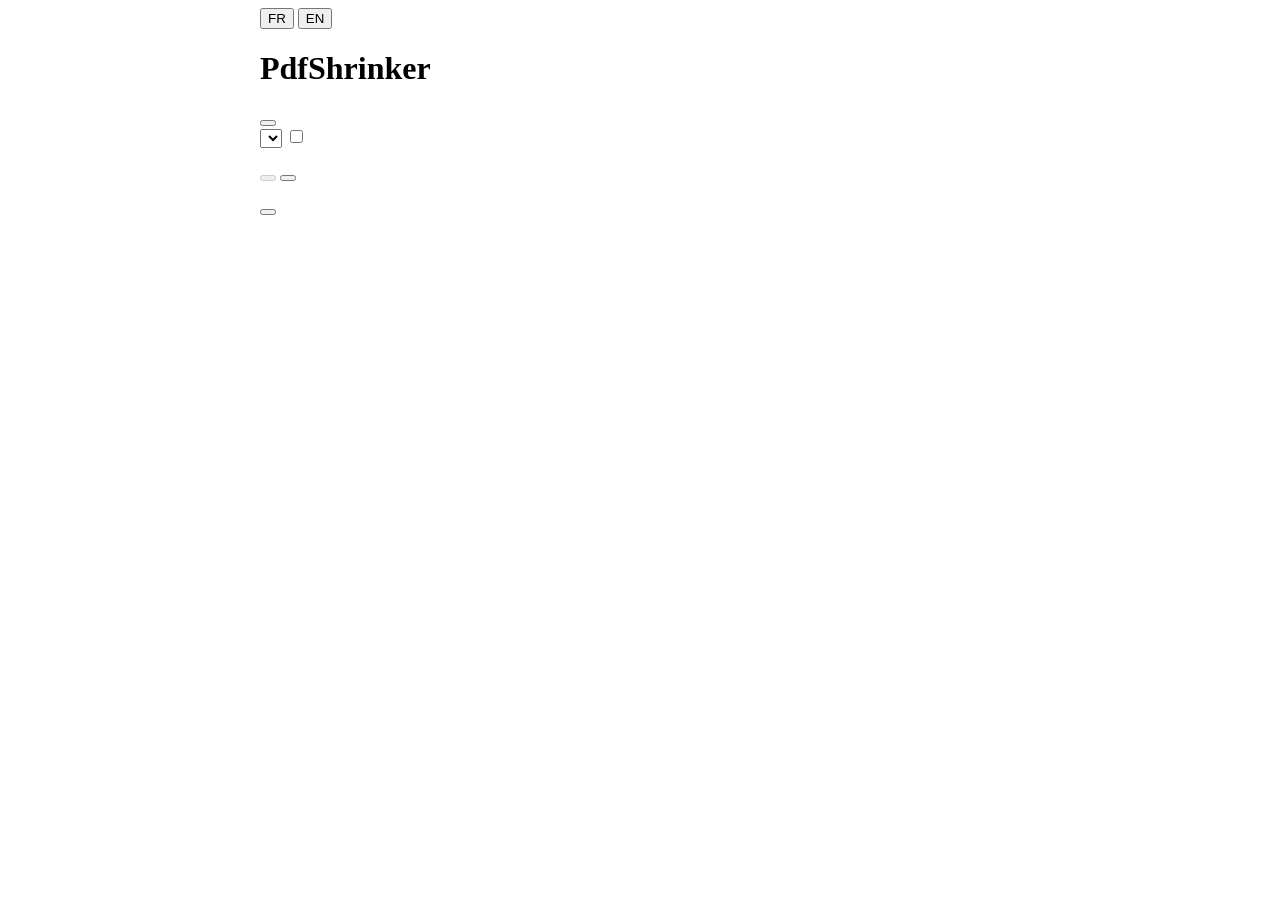
==== web/index.html @ d3561a7a "Web version: compress in the browser with the core built to WebAssembly Core: everything desktop-onl" ====
<!doctype html>
<html lang="en">
<head>
  <meta charset="utf-8" />
  <meta name="viewport" content="width=device-width, initial-scale=1" />
  <title>PdfShrinker</title>
  <!-- style.css and i18n.js are the desktop app's (app/ui), copied by scripts/build-web.sh. -->
  <link rel="stylesheet" href="style.css" />
  <link rel="stylesheet" href="web.css" />
</head>
<body>
  <main>
    <header>
      <div class="lang-switch" role="group" data-i18n-title="lang.label">
        <button type="button" class="lang-btn" data-lang="fr">FR</button>
        <button type="button" class="lang-btn" data-lang="en">EN</button>
      </div>
      <h1>PdfShrinker</h1>
      <p class="subtitle" data-i18n="web.subtitle"></p>
    </header>

    <section id="drop-zone" class="drop-zone">
      <p data-i18n="drop.hint"></p>
      <button id="pick-files" data-i18n="drop.pick"></button>
      <input id="file-input" type="file" accept=".pdf,application/pdf" multiple hidden />
    </section>

    <section class="options">
      <span class="options-caption" data-i18n="options.level"></span>
      <div class="options-row">
        <select id="level-select">
          <option value="lossless" data-i18n="level.lossless"></option>
          <option value="low" data-i18n="level.low"></option>
          <option value="medium" data-i18n="level.medium"></option>
          <option value="high" data-i18n="level.high"></option>
          <option value="extreme" data-i18n="level.extreme"></option>
          <option value="extreme-max" data-i18n="level.extremeMax"></option>
        </select>
        <label class="checkbox">
          <input type="checkbox" id="compare-all" />
          <span data-i18n="options.compareAll"></span>
        </label>
      </div>
      <p id="level-hint" class="level-hint"></p>
      <p id="jpeg-warning" class="jpeg-warning" role="note" hidden></p>
    </section>

    <section class="actions">
      <button id="compress-btn" disabled data-i18n="actions.compress"></button>
      <button id="clear-btn" class="secondary" data-i18n="actions.clear"></button>
    </section>

    <p id="engine-status" class="status"></p>

    <ul id="file-list" class="file-list"></ul>

    <footer>
      <button type="button" id="build-info" class="build-info" aria-describedby="build-info-tooltip"></button>
      <div id="build-info-tooltip" class="build-info-tooltip" role="tooltip" hidden></div>
    </footer>
  </main>

  <script src="i18n.js"></script>
  <script type="module" src="app.js"></script>
</body>
</html>
---- web/web.css ----
/* Web version on top of the desktop app's style.css: a scrolling page
   instead of a fixed window. */

html,
body {
  height: auto;
  overflow: auto;
}

body {
  -webkit-user-select: auto;
  user-select: auto;
}

main {
  max-width: 760px;
  margin: 0 auto;
  height: auto;
  min-height: 100vh;
}

.file-list {
  flex: 1 0 auto;
  overflow: visible;
}

footer {
  min-height: 28px;
}

.jpeg-warning {
  margin: 0;
  padding: 6px 10px;
  border-left: 3px solid var(--warn);
  border-radius: 4px;
  background: color-mix(in srgb, var(--warn) 12%, transparent);
  font-size: 12px;
}

.jpeg-warning[hidden] {
  display: none;
}

:root {
  --warn: #b26b00;
}

@media (prefers-color-scheme: dark) {
  :root {
    --warn: #e0a030;
  }
}

/* A download is a link styled as the app's round icon buttons. */
a.icon-btn {
  color: var(--muted);
}

a.icon-btn[hidden] {
  display: none;
}

@media (max-width: 520px) {
  main {
    padding: 16px;
  }

  .file-row {
    flex-wrap: wrap;
  }

  .file-detail {
    max-width: 100%;
  }
}
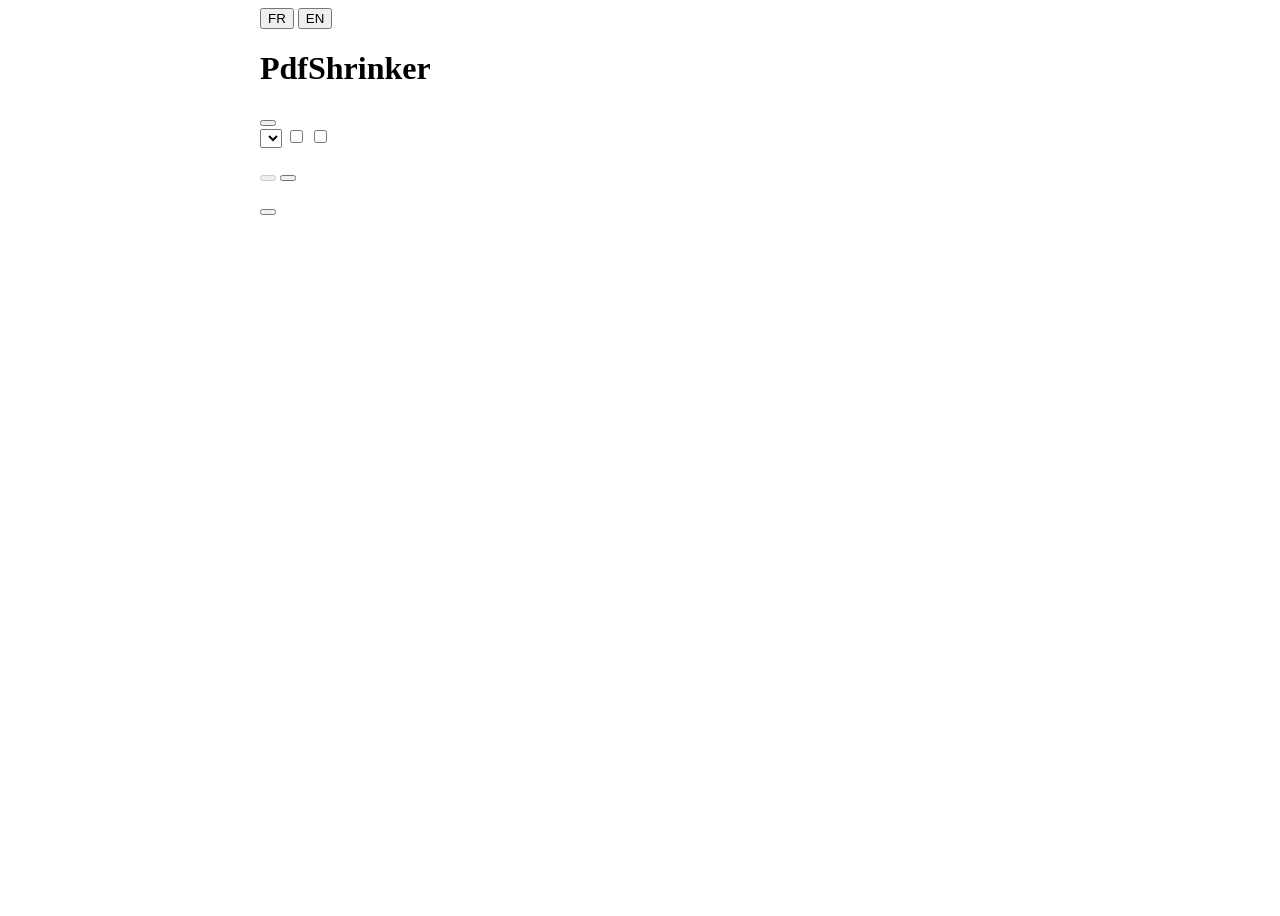
==== commit 2490fe71: "Flatten annotations into the page, text kept as text (D-027) Edits made in macOS Preview (text boxes" ====
--- a/web/index.html
+++ b/web/index.html
@@ -40,6 +40,10 @@
           <input type="checkbox" id="compare-all" />
           <span data-i18n="options.compareAll"></span>
         </label>
+        <label class="checkbox" data-i18n-title="options.flattenTip">
+          <input type="checkbox" id="flatten" />
+          <span data-i18n="options.flatten"></span>
+        </label>
       </div>
       <p id="level-hint" class="level-hint"></p>
       <p id="jpeg-warning" class="jpeg-warning" role="note" hidden></p>
@@ -55,6 +59,7 @@
     <ul id="file-list" class="file-list"></ul>
 
     <footer>
+      <p id="version" class="version" hidden></p>
       <button type="button" id="build-info" class="build-info" aria-describedby="build-info-tooltip"></button>
       <div id="build-info-tooltip" class="build-info-tooltip" role="tooltip" hidden></div>
     </footer>
--- a/web/web.css
+++ b/web/web.css
@@ -26,6 +26,20 @@
 
 footer {
   min-height: 28px;
+}
+
+/* Visible version line; the "ⓘ" next to it has the details. */
+.version {
+  margin: 0;
+  padding-right: 24px;
+  color: var(--muted);
+  font-size: 11px;
+  font-variant-numeric: tabular-nums;
+  user-select: text;
+}
+
+.version[hidden] {
+  display: none;
 }
 
 .jpeg-warning {
